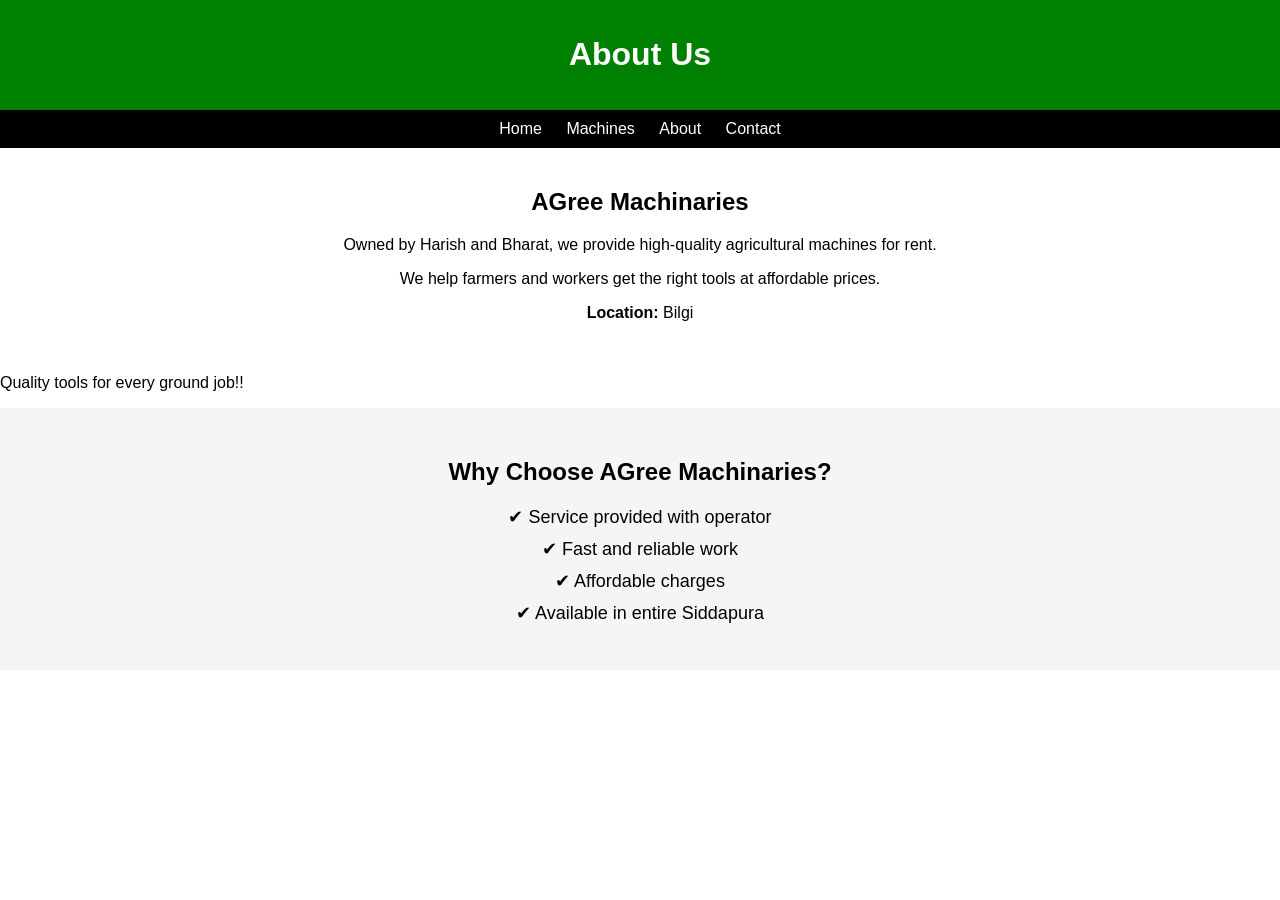
==== about.html @ 29b7a3bf "Initial commit - AGree Machinaries website" ====
<!DOCTYPE html>
<html>
<head>
    <title>About</title>
    <link rel="stylesheet" href="style.css">
</head>
<body>

<header>
    <h1>About Us</h1>
</header>

<nav>
    <a href="index.html">Home</a>
    <a href="machines.html">Machines</a>
    <a href="about.html">About</a>
    <a href="contact.html">Contact</a>
</nav>

<section class="about">
    <h2>AGree Machinaries</h2>
    <p>Owned by Harish and Bharat, we provide high-quality agricultural machines for rent.</p>
    <p>We help farmers and workers get the right tools at affordable prices.</p>
    <p><strong>Location:</strong> Bilgi</p>
</section>

<footer>
    <p>Quality tools for every ground job!!</p>
</footer>
<section class="why">
    <h2>Why Choose AGree Machinaries?</h2>

    <ul>
        <li>✔ Service provided with operator</li>
        <li>✔ Fast and reliable work</li>
        <li>✔ Affordable charges</li>
        <li>✔ Available in entire Siddapura</li>
    </ul>
</section>
</body>
</html>
---- style.css ----
body {
    font-family: Arial;
    margin: 0;
}

header {
    background: green;
    color: white;
    text-align: center;
    padding: 15px;
}

nav {
    background: black;
    padding: 10px;
    text-align: center;
}

nav a {
    color: white;
    margin: 10px;
    text-decoration: none;
}

.hero {
    text-align: center;
    padding: 50px;
}

.btn {
    background: green;
    color: white;
    padding: 10px 20px;
    text-decoration: none;
}

.container {
    display: flex;
    flex-wrap: wrap;
    justify-content: center;
}

.card {
    border: 1px solid #ccc;
    margin: 15px;
    padding: 10px;
    width: 250px;
    text-align: center;
}

.card img {
    width: 100%;
}

.card span {
    color: green;
    font-weight: bold;
}

.about, .contact {
    padding: 20px;
    text-align: center;
}

.whatsapp {
    display: inline-block;
    background: green;
    color: white;
    padding: 10px;
    margin-top: 10px;
    text-decoration: none;
}/* FEATURES */
.features {
    display: flex;
    justify-content: space-around;
    padding: 30px;
    background: #f5f5f5;
}

.feature-box {
    text-align: center;
    width: 30%;
}

/* FEATURED */
.featured {
    text-align: center;
    padding: 30px;
}

/* CTA */
.cta {
    background: green;
    color: white;
    text-align: center;
    padding: 40px;
}
.call-btn {
    display: inline-block;
    background: #007bff;
    color: white;
    padding: 8px 12px;
    margin: 5px;
    text-decoration: none;
    border-radius: 5px;
}
.why {
    padding: 30px;
    background: #f5f5f5;
    text-align: center;
}

.why ul {
    list-style: none;
    padding: 0;
}

.why li {
    font-size: 18px;
    margin: 10px 0;
}
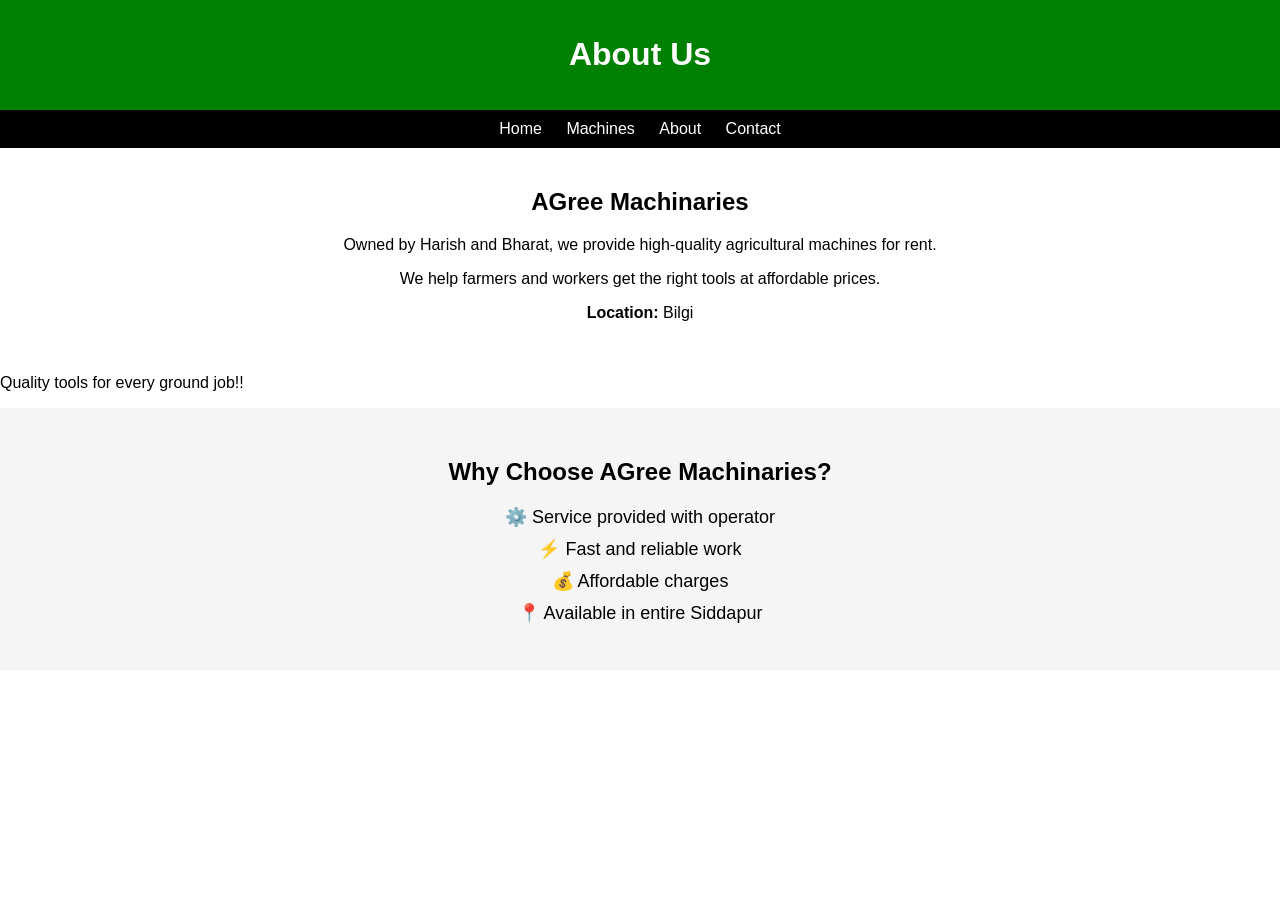
==== commit 482cb04d: "added icons to why section" ====
--- a/about.html
+++ b/about.html
@@ -31,10 +31,10 @@
     <h2>Why Choose AGree Machinaries?</h2>
 
     <ul>
-        <li>✔ Service provided with operator</li>
-        <li>✔ Fast and reliable work</li>
-        <li>✔ Affordable charges</li>
-        <li>✔ Available in entire Siddapura</li>
+        <li>⚙️ Service provided with operator</li>
+        <li>⚡ Fast and reliable work</li>
+        <li>💰 Affordable charges</li>
+        <li>📍 Available in entire Siddapur</li>
     </ul>
 </section>
 </body>
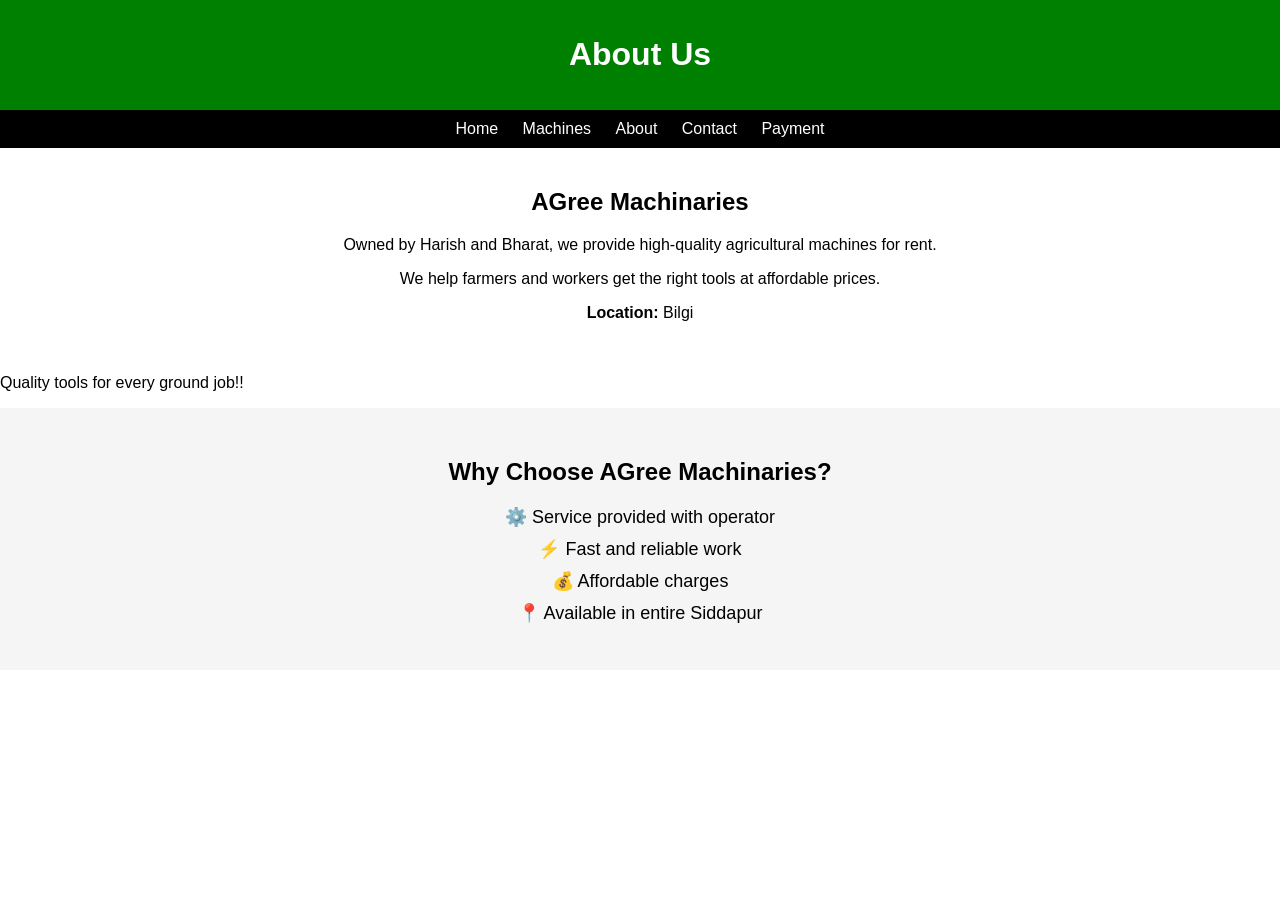
==== commit c2c06fb8: "added payment page" ====
--- a/about.html
+++ b/about.html
@@ -15,6 +15,7 @@
     <a href="machines.html">Machines</a>
     <a href="about.html">About</a>
     <a href="contact.html">Contact</a>
+    <a href="payment.html">Payment</a>
 </nav>
 
 <section class="about">
--- a/style.css
+++ b/style.css
@@ -23,8 +23,12 @@
 }
 
 .hero {
+    background: linear-gradient(rgba(0,0,0,0.5), rgba(0,0,0,0.5)),
+                url('images/farming-bg.jpg') no-repeat center;
+    background-size: cover;
+    color: white;
     text-align: center;
-    padding: 50px;
+    padding: 80px 20px;
 }
 
 .btn {
@@ -118,4 +122,34 @@
 .why li {
     font-size: 18px;
     margin: 10px 0;
+}
+.card {
+    border: none;
+    border-radius: 12px;
+    overflow: hidden;
+    box-shadow: 0 4px 12px rgba(0,0,0,0.1);
+    transition: transform 0.3s;
+}
+
+.card:hover {
+    transform: scale(1.05);
+}nav {
+    position: sticky;
+    top: 0;
+    z-index: 1000;
+}
+nav {
+    position: sticky;
+    top: 0;
+    z-index: 1000;
+}
+.payment {
+    text-align: center;
+    padding: 40px;
+}
+
+.payment img {
+    margin-top: 15px;
+    border: 1px solid #ccc;
+    border-radius: 10px;
 }
